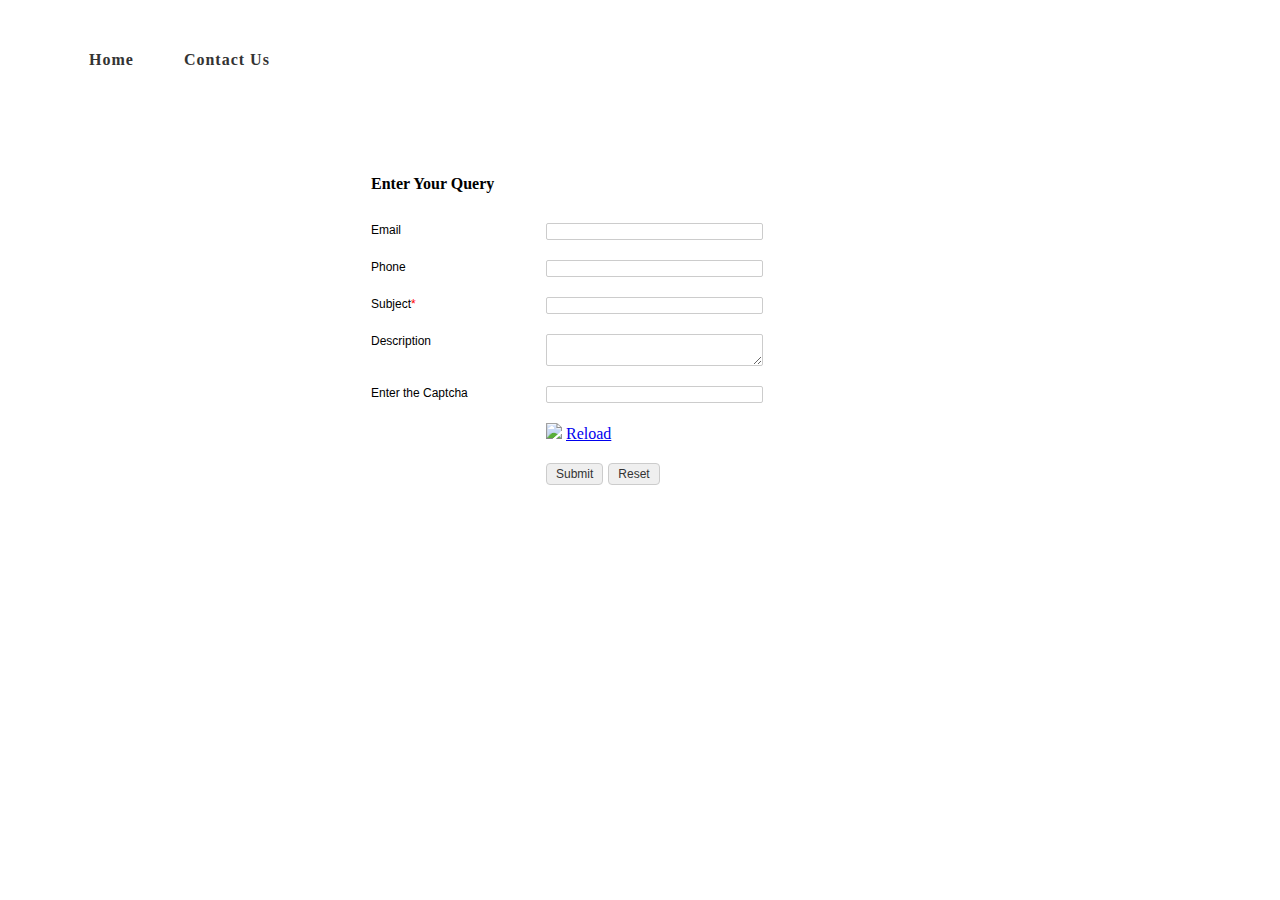
==== index.html @ c3a65d71 "Rename index2.html to index.html" ====
<!DOCTYPE html>
<html lang="en-US">
  <head>
    <meta charset="UTF-8" />
    <title></title>
    <link rel="stylesheet" href="center2.css" />
  </head>
  <body>
    <div class="navigation">
      <div class="container">
        <div class="navbar">
          <div class="logo-toggle-container">
            <a href="#">
              <img src="LOGO.jpg" alt="" />
            </a>
            <span class="toggle-box">
              <span></span>
              <span></span>
              <span></span>
            </span>
          </div>
          <ul class="menu">
            <li><a href="center.html">Home</a></li>

            <li><a href="index2.html">Contact Us</a></li>
          </ul>
        </div>
      </div>
    </div>


    <div class="mgtop">




        <div id='crmWebToEntityForm' class='zcwf_lblLeft crmWebToEntityForm' style='background-color: white;color: black;max-width: 600px;'>
            <meta name='viewport' content='width=device-width, initial-scale=1.0'>
             <META HTTP-EQUIV ='content-type' CONTENT='text/html;charset=UTF-8'>
             <form onsubmit="displayalert()" action='https://crm.zoho.com/crm/WebToCaseForm' name=WebToCases5233569000000644535 method='POST' onSubmit='javascript:document.charset="UTF-8"; return checkMandatory5233569000000644535()' accept-charset='UTF-8'>
           <input type='text' style='display:none;' name='xnQsjsdp' value='404b8df1c237fa59467e19ae805d1d3c39ba0d034ae0ddc21dcfecf2a6aec800'></input> 
           <input type='hidden' name='zc_gad' id='zc_gad' value=''></input> 
           <input type='text' style='display:none;' name='xmIwtLD' value='c589fc8f94f23cf9a7e1e88352f8efdbaea063cf19bf388d4adcf5695ad38bda'></input> 
           <input type='text'  style='display:none;' name='actionType' value='Q2FzZXM='></input>
           <!-- <input type='text' style='display:none;' name='returnURL' value='file:///C:/Users/Admin/Desktop/New%20folder/index.html' > </input>-->
               <!-- Do not remove this code. -->
          <style>
          html,body{
              margin: 0px;
          }
          #crmWebToEntityForm.zcwf_lblLeft {
              width:100%;
              padding: 25px;
              margin: 0 auto;
              box-sizing: border-box;
          }
          #crmWebToEntityForm.zcwf_lblLeft * {
              box-sizing: border-box;
          }
          #crmWebToEntityForm{text-align: left;}
          #crmWebToEntityForm * {
              direction: ltr;
          }
          .zcwf_lblLeft .zcwf_title {
              word-wrap: break-word;
              padding: 0px 6px 10px;
              font-weight: bold;
          }
          .zcwf_lblLeft .zcwf_col_fld input[type=text], .zcwf_lblLeft .zcwf_col_fld textarea {
              width: 60%;
              border: 1px solid #ccc !important;
              resize: vertical;
              border-radius: 2px;
              float: left;
          }
          .zcwf_lblLeft .zcwf_col_lab {
              width: 30%;
              word-break: break-word;
              padding: 0px 6px 0px;
              margin-right: 10px;
              margin-top: 5px;
              float: left;
              min-height: 1px;
          }
          .zcwf_lblLeft .zcwf_col_fld {
              float: left;
              width: 68%;
              padding: 0px 6px 0px;
              position: relative;
              margin-top: 5px;
          }
          .zcwf_lblLeft .zcwf_privacy{padding: 6px;}
          .zcwf_lblLeft .wfrm_fld_dpNn{display: none;}
          .dIB{display: inline-block;}
          .zcwf_lblLeft .zcwf_col_fld_slt {
              width: 60%;
              border: 1px solid #ccc;
              background: #fff;
              border-radius: 4px;
              font-size: 12px;
              float: left;
              resize: vertical;
          }
          .zcwf_lblLeft .zcwf_row:after, .zcwf_lblLeft .zcwf_col_fld:after {
              content: '';
              display: table;
              clear: both;
          }
          .zcwf_lblLeft .zcwf_col_help {
              float: left;
              margin-left: 7px;
              font-size: 12px;
              max-width: 35%;
              word-break: break-word;
          }
          .zcwf_lblLeft .zcwf_help_icon {
              cursor: pointer;
              width: 16px;
              height: 16px;
              display: inline-block;
              background: #fff;
              border: 1px solid #ccc;
              color: #ccc;
              text-align: center;
              font-size: 11px;
              line-height: 16px;
              font-weight: bold;
              border-radius: 50%;
          }
          .zcwf_lblLeft .zcwf_row {margin: 15px 0px;}
          .zcwf_lblLeft .formsubmit {
              margin-right: 5px;
              cursor: pointer;
              color: #333;
              font-size: 12px;
          }
          .zcwf_lblLeft .zcwf_privacy_txt {
              width: 90%;
              color: rgb(0, 0, 0);
              font-size: 12px;
              font-family: Arial;
              display: inline-block;
              vertical-align: top;
              color: #333;
              padding-top: 2px;
              margin-left: 6px;
          }
          .zcwf_lblLeft .zcwf_button {
              font-size: 12px;
              color: #333;
              border: 1px solid #ccc;
              padding: 3px 9px;
              border-radius: 4px;
              cursor: pointer;
              max-width: 120px;
              overflow: hidden;
              text-overflow: ellipsis;
              white-space: nowrap;
          }
          .zcwf_lblLeft .zcwf_tooltip_over{
              position: relative;
          }
          .zcwf_lblLeft .zcwf_tooltip_ctn{
              position: absolute;
              background: #dedede;
              padding: 3px 6px;
              top: 3px;
              border-radius: 4px;word-break: break-all;
              min-width: 50px;
              max-width: 150px;
              color: #333;
          }
          .zcwf_lblLeft .zcwf_ckbox{
              float: left;
          }
          .zcwf_lblLeft .zcwf_file{
              width: 55%;
              box-sizing: border-box;
              float: left;
          }
          .clearB:after{
              content:'';
              display: block;
              clear: both;
          }
          @media all and (max-width: 600px) {
              .zcwf_lblLeft .zcwf_col_lab, .zcwf_lblLeft .zcwf_col_fld {
                  width: auto;
                  float: none !important;
              }
              .zcwf_lblLeft .zcwf_col_help {width: 40%;}
          }
          </style>
          <div class='zcwf_title' style='max-width: 600px;color: black;'>Enter Your Query</div>
          <div class='zcwf_row'><div class='zcwf_col_lab' style='font-size:12px; font-family: Arial;'><label for='Email'>Email</label></div><div class='zcwf_col_fld'><input type='text' ftype='email' id='Email' name='Email' maxlength='300'></input><div class='zcwf_col_help'></div></div></div>
          <div class='zcwf_row'><div class='zcwf_col_lab' style='font-size:12px; font-family: Arial;'><label for='Phone'>Phone</label></div><div class='zcwf_col_fld'><input type='text' id='Phone' name='Phone' maxlength='300'></input><div class='zcwf_col_help'></div></div></div>
          <div class='zcwf_row'><div class='zcwf_col_lab' style='font-size:12px; font-family: Arial;'><label for='Subject'>Subject<span style='color:red;'>*</span></label></div><div class='zcwf_col_fld'><input type='text' id='Subject' name='Subject' maxlength='300'></input><div class='zcwf_col_help'></div></div></div>
          <div class='zcwf_row'><div class='zcwf_col_lab' style='font-size:12px; font-family: Arial;'><label for='Description'>Description</label></div><div class='zcwf_col_fld'><textarea id='Description' name='Description'></textarea><div class='zcwf_col_help'></div></div></div><div class='zcwf_row'><div class='zcwf_col_lab' style='font-size:12px; font-family: Arial;'>Enter the Captcha</div>
               <div class='zcwf_col_fld'><input type='text' maxlength='10' name='enterdigest' /></div>
              
          
               </div>
              <!-- Do not remove this code. -->
                  <div class='zcwf_row'><div class='zcwf_col_lab'></div><div class='zcwf_col_fld'><img id='imgid5233569000000644535' src='https://crm.zoho.com/crm/CaptchaServlet?formId=c589fc8f94f23cf9a7e1e88352f8efdbaea063cf19bf388d4adcf5695ad38bda&grpid=404b8df1c237fa59467e19ae805d1d3c39ba0d034ae0ddc21dcfecf2a6aec800'>
                  <a href='javascript:;' onclick='reloadImg5233569000000644535();'>Reload</a></div><div class=''></div>
              </div><div class='zcwf_row'><div class='zcwf_col_lab'></div><div class='zcwf_col_fld'><input type='submit' id='formsubmit' class='formsubmit zcwf_button' value='Submit' title='Submit'><input type='reset' class='zcwf_button' name='reset' value='Reset' title='Reset'></div></div>
              <script>
          
               /* Do not remove this code. */
              function reloadImg5233569000000644535() {
                  var captcha = document.getElementById('imgid5233569000000644535');
                  if(captcha.src.indexOf('&d') !== -1 ) {
                      captcha.src = captcha.src.substring(0, captcha.src.indexOf('&d'))+'&d'+new Date().getTime();
                  }else{
                      captcha.src = captcha.src+'&d'+new Date().getTime();
                  }
              }
              function validateEmail5233569000000644535()
              {
                  var form = document.forms['WebToCases5233569000000644535'];
                  var emailFld = form.querySelectorAll('[ftype=email]');
                  var i;
                  for (i = 0; i < emailFld.length; i++)
                  {
                      var emailVal = emailFld[i].value;
                      if((emailVal.replace(/^\s+|\s+$/g, '')).length!=0 )
                      {
                          var atpos=emailVal.indexOf('@');
                          var dotpos=emailVal.lastIndexOf('.');
                          if (atpos<1 || dotpos<atpos+2 || dotpos+2>=emailVal.length)
                          {
                              alert('Please enter a valid email address. ');
                              emailFld[i].focus();
                              return false;
                          }
                      }
                  }
                  return true;
              }
          
                 function checkMandatory5233569000000644535() {
                  var mndFileds = new Array('Subject');
                  var fldLangVal = new Array('Subject');
                  for(i=0;i<mndFileds.length;i++) {
                    var fieldObj=document.forms['WebToCases5233569000000644535'][mndFileds[i]];
                    if(fieldObj) {
                      if (((fieldObj.value).replace(/^\s+|\s+$/g, '')).length==0) {
                       if(fieldObj.type =='file')
                          { 
                           alert('Please select a file to upload.'); 
                           fieldObj.focus(); 
                           return false;
                          } 
                      alert(fldLangVal[i] +' cannot be empty.'); 
                                fieldObj.focus();
                                return false;
                      }  else if(fieldObj.nodeName=='SELECT') {
                               if(fieldObj.options[fieldObj.selectedIndex].value=='-None-') {
                          alert(fldLangVal[i] +' cannot be none.'); 
                          fieldObj.focus();
                          return false;
                         }
                      } else if(fieldObj.type =='checkbox'){
                          if(fieldObj.checked == false){
                          alert('Please accept  '+fldLangVal[i]);
                          fieldObj.focus();
                          return false;
                         } 
                       } 
                       try {
                           if(fieldObj.name == 'Last Name') {
                          name = fieldObj.value;
                             }
                      } catch (e) {}
                      }
                  }
                  if(!validateEmail5233569000000644535()){return false;}
                  document.querySelector('.crmWebToEntityForm .formsubmit').setAttribute('disabled', true);
              }
          
          function tooltipShow5233569000000644535(el){
              var tooltip = el.nextElementSibling;
              var tooltipDisplay = tooltip.style.display;
              if(tooltipDisplay == 'none'){
                  var allTooltip = document.getElementsByClassName('zcwf_tooltip_over');
                  for(i=0; i<allTooltip.length; i++){
                      allTooltip[i].style.display='none';
                  }
                  tooltip.style.display = 'block';
              }else{
                  tooltip.style.display='none';
              }
          }
        
        
          function displayalert(){
              alert("Submitted Successfully")
          }
        
        
          </script>
              <!-- Do not remove this --- Analytics Tracking code starts --><script id='wf_anal' src='https://crm.zohopublic.com/crm/WebFormAnalyticsServeServlet?rid=[base64]&tw=61690b96c1d0471b638f31426f38e68aa67fb7ed6da86f32dc10ad817fe55a0a'></script><!-- Do not remove this --- Analytics Tracking code ends. --></form>
            <!-- Do not remove this code. -->
               <iframe name='captchaFrame' style='display:none;'></iframe>
          </div>
            </div>
        

    </div>
  </body>
</html>
---- center2.css ----
* {
  margin: 0;
  padding: 0;
}
body {
  background-image: url(../img/bg.jpg);
  background-size: cover;
  background-repeat: no-repeat;
  background-position: center;
  width: 100%;
  height: 100vh;
  font-family: "Roboto";
  font-weight: 400;
}
.navigation {
  background-color: #fff;
}
.navigation > .container {
  max-width: 90%;
  margin: auto;
}
.navigation .navbar {
  position: relative;
}
.navigation .navbar .logo-toggle-container {
  position: absolute;
  left: 50%;
  top: 5px;
  transform: translateX(-50%);
}
.navigation .navbar .logo-toggle-container a {
  display: block;
}
.navigation .navbar .logo-toggle-container a img {
  width: 120px;
}
.navigation .menu {
  text-align: right;
}
@media screen and (min-width: 1024px) {
  .navigation .menu {
    display: block !important;
    height: auto !important;
  }
}
.navigation .menu li {
  display: inline-block;
  padding: 43px 10px;
}
.navigation .menu li a {
  display: block;
  padding: 8px 15px;
  text-decoration: none;
  font-weight: 600;
  letter-spacing: 1px;
  color: #333;
  font-size: 16px;
}
.navigation .menu li:nth-child(1),
.navigation .menu li:nth-child(2),
.navigation .menu li:nth-child(3) {
  float: left;
}
.navigation .menu li:hover a {
  background-color: blue;
  color: #fff;
}
@media screen and (max-width: 767px) {
  .navigation .navbar .logo-toggle-container {
    position: static;
    transform: translateX(0%);
  }
  .navigation .navbar .logo-toggle-container a {
    width: 80%;
  }
  .navigation .navbar .logo-toggle-container .toggle-box {
    position: absolute;
    right: 10px;
    top: 30px;
    display: block;
    width: 30px;
    background: #000;
    padding: 15px 9px;
    cursor: pointer;
    border-radius: 5px;
  }
  .navigation .navbar .logo-toggle-container .toggle-box span {
    display: block;
    max-width: 90%;
    margin: auto;
    height: 2px;
    background-color: #fff;
    margin-bottom: 4px;
  }
  .navigation .navbar .logo-toggle-container .toggle-box span:last-child {
    margin-bottom: 0;
  }
  .navigation .menu {
    text-align: center;
    display: none;
  }
  .navigation .menu li {
    display: block;
    float: none !important;
    padding: 0 10px;
    border-bottom: 1px solid #ccc;
  }
}

.mgtop {
  padding-top: 150px;
}
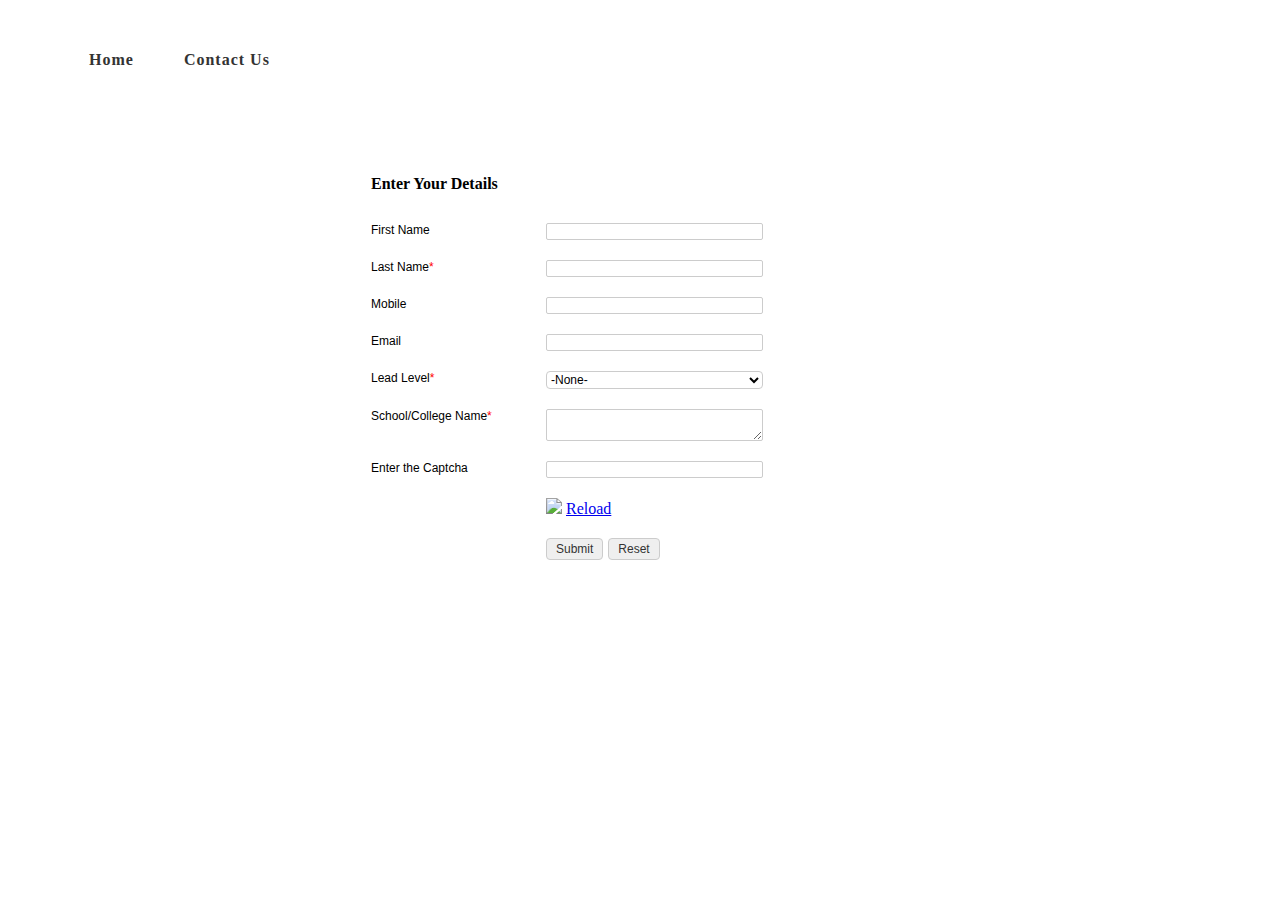
==== commit 4f8bbdb6: "Update and rename center.html to index.html" ====
--- a/index.html
+++ b/index.html
@@ -3,7 +3,7 @@
   <head>
     <meta charset="UTF-8" />
     <title></title>
-    <link rel="stylesheet" href="center2.css" />
+    <link rel="stylesheet" href="center1.css" />
   </head>
   <body>
     <div class="navigation">
@@ -20,7 +20,7 @@
             </span>
           </div>
           <ul class="menu">
-            <li><a href="center.html">Home</a></li>
+            <li><a href="index.html">Home</a></li>
 
             <li><a href="index2.html">Contact Us</a></li>
           </ul>
@@ -28,284 +28,279 @@
       </div>
     </div>
 
-
-    <div class="mgtop">
-
-
-
-
-        <div id='crmWebToEntityForm' class='zcwf_lblLeft crmWebToEntityForm' style='background-color: white;color: black;max-width: 600px;'>
-            <meta name='viewport' content='width=device-width, initial-scale=1.0'>
-             <META HTTP-EQUIV ='content-type' CONTENT='text/html;charset=UTF-8'>
-             <form onsubmit="displayalert()" action='https://crm.zoho.com/crm/WebToCaseForm' name=WebToCases5233569000000644535 method='POST' onSubmit='javascript:document.charset="UTF-8"; return checkMandatory5233569000000644535()' accept-charset='UTF-8'>
-           <input type='text' style='display:none;' name='xnQsjsdp' value='404b8df1c237fa59467e19ae805d1d3c39ba0d034ae0ddc21dcfecf2a6aec800'></input> 
-           <input type='hidden' name='zc_gad' id='zc_gad' value=''></input> 
-           <input type='text' style='display:none;' name='xmIwtLD' value='c589fc8f94f23cf9a7e1e88352f8efdbaea063cf19bf388d4adcf5695ad38bda'></input> 
-           <input type='text'  style='display:none;' name='actionType' value='Q2FzZXM='></input>
-           <!-- <input type='text' style='display:none;' name='returnURL' value='file:///C:/Users/Admin/Desktop/New%20folder/index.html' > </input>-->
-               <!-- Do not remove this code. -->
-          <style>
-          html,body{
-              margin: 0px;
-          }
-          #crmWebToEntityForm.zcwf_lblLeft {
-              width:100%;
-              padding: 25px;
-              margin: 0 auto;
-              box-sizing: border-box;
-          }
-          #crmWebToEntityForm.zcwf_lblLeft * {
-              box-sizing: border-box;
-          }
-          #crmWebToEntityForm{text-align: left;}
-          #crmWebToEntityForm * {
-              direction: ltr;
-          }
-          .zcwf_lblLeft .zcwf_title {
-              word-wrap: break-word;
-              padding: 0px 6px 10px;
-              font-weight: bold;
-          }
-          .zcwf_lblLeft .zcwf_col_fld input[type=text], .zcwf_lblLeft .zcwf_col_fld textarea {
-              width: 60%;
-              border: 1px solid #ccc !important;
-              resize: vertical;
-              border-radius: 2px;
-              float: left;
-          }
-          .zcwf_lblLeft .zcwf_col_lab {
-              width: 30%;
-              word-break: break-word;
-              padding: 0px 6px 0px;
-              margin-right: 10px;
-              margin-top: 5px;
-              float: left;
-              min-height: 1px;
-          }
-          .zcwf_lblLeft .zcwf_col_fld {
-              float: left;
-              width: 68%;
-              padding: 0px 6px 0px;
-              position: relative;
-              margin-top: 5px;
-          }
-          .zcwf_lblLeft .zcwf_privacy{padding: 6px;}
-          .zcwf_lblLeft .wfrm_fld_dpNn{display: none;}
-          .dIB{display: inline-block;}
-          .zcwf_lblLeft .zcwf_col_fld_slt {
-              width: 60%;
-              border: 1px solid #ccc;
-              background: #fff;
-              border-radius: 4px;
-              font-size: 12px;
-              float: left;
-              resize: vertical;
-          }
-          .zcwf_lblLeft .zcwf_row:after, .zcwf_lblLeft .zcwf_col_fld:after {
-              content: '';
-              display: table;
-              clear: both;
-          }
-          .zcwf_lblLeft .zcwf_col_help {
-              float: left;
-              margin-left: 7px;
-              font-size: 12px;
-              max-width: 35%;
-              word-break: break-word;
-          }
-          .zcwf_lblLeft .zcwf_help_icon {
-              cursor: pointer;
-              width: 16px;
-              height: 16px;
-              display: inline-block;
-              background: #fff;
-              border: 1px solid #ccc;
-              color: #ccc;
-              text-align: center;
-              font-size: 11px;
-              line-height: 16px;
-              font-weight: bold;
-              border-radius: 50%;
-          }
-          .zcwf_lblLeft .zcwf_row {margin: 15px 0px;}
-          .zcwf_lblLeft .formsubmit {
-              margin-right: 5px;
-              cursor: pointer;
-              color: #333;
-              font-size: 12px;
-          }
-          .zcwf_lblLeft .zcwf_privacy_txt {
-              width: 90%;
-              color: rgb(0, 0, 0);
-              font-size: 12px;
-              font-family: Arial;
-              display: inline-block;
-              vertical-align: top;
-              color: #333;
-              padding-top: 2px;
-              margin-left: 6px;
-          }
-          .zcwf_lblLeft .zcwf_button {
-              font-size: 12px;
-              color: #333;
-              border: 1px solid #ccc;
-              padding: 3px 9px;
-              border-radius: 4px;
-              cursor: pointer;
-              max-width: 120px;
-              overflow: hidden;
-              text-overflow: ellipsis;
-              white-space: nowrap;
-          }
-          .zcwf_lblLeft .zcwf_tooltip_over{
-              position: relative;
-          }
-          .zcwf_lblLeft .zcwf_tooltip_ctn{
-              position: absolute;
-              background: #dedede;
-              padding: 3px 6px;
-              top: 3px;
-              border-radius: 4px;word-break: break-all;
-              min-width: 50px;
-              max-width: 150px;
-              color: #333;
-          }
-          .zcwf_lblLeft .zcwf_ckbox{
-              float: left;
-          }
-          .zcwf_lblLeft .zcwf_file{
-              width: 55%;
-              box-sizing: border-box;
-              float: left;
-          }
-          .clearB:after{
-              content:'';
-              display: block;
-              clear: both;
-          }
-          @media all and (max-width: 600px) {
-              .zcwf_lblLeft .zcwf_col_lab, .zcwf_lblLeft .zcwf_col_fld {
-                  width: auto;
-                  float: none !important;
+<div class="mgtop">
+    <div id='crmWebToEntityForm' class='zcwf_lblLeft crmWebToEntityForm' style='background-color: white;color: black;max-width: 600px;'>
+        <meta name='viewport' content='width=device-width, initial-scale=1.0'>
+         <META HTTP-EQUIV ='content-type' CONTENT='text/html;charset=UTF-8'>
+         <form action='https://crm.zoho.com/crm/WebToLeadForm' name=WebToLeads5233569000000644507 method='POST' onSubmit='javascript:document.charset="UTF-8"; return checkMandatory5233569000000644507()' accept-charset='UTF-8'>
+       <input type='text' style='display:none;' name='xnQsjsdp' value='404b8df1c237fa59467e19ae805d1d3c39ba0d034ae0ddc21dcfecf2a6aec800'></input> 
+       <input type='hidden' name='zc_gad' id='zc_gad' value=''></input> 
+       <input type='text' style='display:none;' name='xmIwtLD' value='c589fc8f94f23cf9a7e1e88352f8efdbeabc6654bff5941326956f9e89ba42c4'></input> 
+       <input type='text'  style='display:none;' name='actionType' value='TGVhZHM='></input>
+       <input type='text' style='display:none;' name='returnURL' value='https&#x3a;&#x2f;&#x2f;educa453192430.wordpress.com' > </input>
+           <!-- Do not remove this code. -->
+      <style>
+      html,body{
+          margin: 0px;
+      }
+      #crmWebToEntityForm.zcwf_lblLeft {
+          width:100%;
+          padding: 25px;
+          margin: 0 auto;
+          box-sizing: border-box;
+      }
+      #crmWebToEntityForm.zcwf_lblLeft * {
+          box-sizing: border-box;
+      }
+      #crmWebToEntityForm{text-align: left;}
+      #crmWebToEntityForm * {
+          direction: ltr;
+      }
+      .zcwf_lblLeft .zcwf_title {
+          word-wrap: break-word;
+          padding: 0px 6px 10px;
+          font-weight: bold;
+      }
+      .zcwf_lblLeft .zcwf_col_fld input[type=text], .zcwf_lblLeft .zcwf_col_fld textarea {
+          width: 60%;
+          border: 1px solid #ccc !important;
+          resize: vertical;
+          border-radius: 2px;
+          float: left;
+      }
+      .zcwf_lblLeft .zcwf_col_lab {
+          width: 30%;
+          word-break: break-word;
+          padding: 0px 6px 0px;
+          margin-right: 10px;
+          margin-top: 5px;
+          float: left;
+          min-height: 1px;
+      }
+      .zcwf_lblLeft .zcwf_col_fld {
+          float: left;
+          width: 68%;
+          padding: 0px 6px 0px;
+          position: relative;
+          margin-top: 5px;
+      }
+      .zcwf_lblLeft .zcwf_privacy{padding: 6px;}
+      .zcwf_lblLeft .wfrm_fld_dpNn{display: none;}
+      .dIB{display: inline-block;}
+      .zcwf_lblLeft .zcwf_col_fld_slt {
+          width: 60%;
+          border: 1px solid #ccc;
+          background: #fff;
+          border-radius: 4px;
+          font-size: 12px;
+          float: left;
+          resize: vertical;
+      }
+      .zcwf_lblLeft .zcwf_row:after, .zcwf_lblLeft .zcwf_col_fld:after {
+          content: '';
+          display: table;
+          clear: both;
+      }
+      .zcwf_lblLeft .zcwf_col_help {
+          float: left;
+          margin-left: 7px;
+          font-size: 12px;
+          max-width: 35%;
+          word-break: break-word;
+      }
+      .zcwf_lblLeft .zcwf_help_icon {
+          cursor: pointer;
+          width: 16px;
+          height: 16px;
+          display: inline-block;
+          background: #fff;
+          border: 1px solid #ccc;
+          color: #ccc;
+          text-align: center;
+          font-size: 11px;
+          line-height: 16px;
+          font-weight: bold;
+          border-radius: 50%;
+      }
+      .zcwf_lblLeft .zcwf_row {margin: 15px 0px;}
+      .zcwf_lblLeft .formsubmit {
+          margin-right: 5px;
+          cursor: pointer;
+          color: #333;
+          font-size: 12px;
+      }
+      .zcwf_lblLeft .zcwf_privacy_txt {
+          width: 90%;
+          color: rgb(0, 0, 0);
+          font-size: 12px;
+          font-family: Arial;
+          display: inline-block;
+          vertical-align: top;
+          color: #333;
+          padding-top: 2px;
+          margin-left: 6px;
+      }
+      .zcwf_lblLeft .zcwf_button {
+          font-size: 12px;
+          color: #333;
+          border: 1px solid #ccc;
+          padding: 3px 9px;
+          border-radius: 4px;
+          cursor: pointer;
+          max-width: 120px;
+          overflow: hidden;
+          text-overflow: ellipsis;
+          white-space: nowrap;
+      }
+      .zcwf_lblLeft .zcwf_tooltip_over{
+          position: relative;
+      }
+      .zcwf_lblLeft .zcwf_tooltip_ctn{
+          position: absolute;
+          background: #dedede;
+          padding: 3px 6px;
+          top: 3px;
+          border-radius: 4px;word-break: break-all;
+          min-width: 50px;
+          max-width: 150px;
+          color: #333;
+      }
+      .zcwf_lblLeft .zcwf_ckbox{
+          float: left;
+      }
+      .zcwf_lblLeft .zcwf_file{
+          width: 55%;
+          box-sizing: border-box;
+          float: left;
+      }
+      .clearB:after{
+          content:'';
+          display: block;
+          clear: both;
+      }
+      @media all and (max-width: 600px) {
+          .zcwf_lblLeft .zcwf_col_lab, .zcwf_lblLeft .zcwf_col_fld {
+              width: auto;
+              float: none !important;
+          }
+          .zcwf_lblLeft .zcwf_col_help {width: 40%;}
+      }
+      </style>
+      <div class='zcwf_title' style='max-width: 600px;color: black;'>Enter Your Details</div>
+      <div class='zcwf_row'><div class='zcwf_col_lab' style='font-size:12px; font-family: Arial;'><label for='First_Name'>First Name</label></div><div class='zcwf_col_fld'><input type='text' id='First_Name' name='First Name' maxlength='40'></input><div class='zcwf_col_help'></div></div></div>
+      <div class='zcwf_row'><div class='zcwf_col_lab' style='font-size:12px; font-family: Arial;'><label for='Last_Name'>Last Name<span style='color:red;'>*</span></label></div><div class='zcwf_col_fld'><input type='text' id='Last_Name' name='Last Name' maxlength='80'></input><div class='zcwf_col_help'></div></div></div>
+      <div class='zcwf_row'><div class='zcwf_col_lab' style='font-size:12px; font-family: Arial;'><label for='Mobile'>Mobile</label></div><div class='zcwf_col_fld'><input type='text' id='Mobile' name='Mobile' maxlength='30'></input><div class='zcwf_col_help'></div></div></div>
+      <div class='zcwf_row'><div class='zcwf_col_lab' style='font-size:12px; font-family: Arial;'><label for='Email'>Email</label></div><div class='zcwf_col_fld'><input type='text' ftype='email' id='Email' name='Email' maxlength='100'></input><div class='zcwf_col_help'></div></div></div>
+      <div class='zcwf_row'><div class='zcwf_col_lab' style='font-size:12px; font-family: Arial;'><label for='LEADCF15'>Lead Level<span style='color:red;'>*</span></label></div><div class='zcwf_col_fld'><select class='zcwf_col_fld_slt' id='LEADCF15' name='LEADCF15'  >
+                  <option value='-None-'>-None-</option>
+                  <option value='Option&#x20;2'>College</option>
+                  <option value='Other'>Other</option>
+                  <option value='Option&#x20;1'>School</option>
+              </select><div class='zcwf_col_help'></div></div></div>
+      <div class='zcwf_row'><div class='zcwf_col_lab' style='font-size:12px; font-family: Arial;'><label for='LEADCF9'>School/College Name<span style='color:red;'>*</span></label></div><div class='zcwf_col_fld'><textarea id='LEADCF9' name='LEADCF9'></textarea><div class='zcwf_col_help'></div></div></div><div class='zcwf_row'><div class='zcwf_col_lab' style='font-size:12px; font-family: Arial;'>Enter the Captcha</div>
+           <div class='zcwf_col_fld'><input type='text' maxlength='10' name='enterdigest' /></div>
+          
+      
+           </div>
+          <!-- Do not remove this code. -->
+              <div class='zcwf_row'><div class='zcwf_col_lab'></div><div class='zcwf_col_fld'><img id='imgid5233569000000644507' src='https://crm.zoho.com/crm/CaptchaServlet?formId=c589fc8f94f23cf9a7e1e88352f8efdbeabc6654bff5941326956f9e89ba42c4&grpid=404b8df1c237fa59467e19ae805d1d3c39ba0d034ae0ddc21dcfecf2a6aec800'>
+              <a href='javascript:;' onclick='reloadImg5233569000000644507();'>Reload</a></div><div class=''></div>
+          </div><div class='zcwf_row'><div class='zcwf_col_lab'></div><div class='zcwf_col_fld'><input type='submit' id='formsubmit' class='formsubmit zcwf_button' value='Submit' title='Submit'><input type='reset' class='zcwf_button' name='reset' value='Reset' title='Reset'></div></div>
+          <script>
+      
+           /* Do not remove this code. */
+          function reloadImg5233569000000644507() {
+              var captcha = document.getElementById('imgid5233569000000644507');
+              if(captcha.src.indexOf('&d') !== -1 ) {
+                  captcha.src = captcha.src.substring(0, captcha.src.indexOf('&d'))+'&d'+new Date().getTime();
+              }else{
+                  captcha.src = captcha.src+'&d'+new Date().getTime();
               }
-              .zcwf_lblLeft .zcwf_col_help {width: 40%;}
-          }
-          </style>
-          <div class='zcwf_title' style='max-width: 600px;color: black;'>Enter Your Query</div>
-          <div class='zcwf_row'><div class='zcwf_col_lab' style='font-size:12px; font-family: Arial;'><label for='Email'>Email</label></div><div class='zcwf_col_fld'><input type='text' ftype='email' id='Email' name='Email' maxlength='300'></input><div class='zcwf_col_help'></div></div></div>
-          <div class='zcwf_row'><div class='zcwf_col_lab' style='font-size:12px; font-family: Arial;'><label for='Phone'>Phone</label></div><div class='zcwf_col_fld'><input type='text' id='Phone' name='Phone' maxlength='300'></input><div class='zcwf_col_help'></div></div></div>
-          <div class='zcwf_row'><div class='zcwf_col_lab' style='font-size:12px; font-family: Arial;'><label for='Subject'>Subject<span style='color:red;'>*</span></label></div><div class='zcwf_col_fld'><input type='text' id='Subject' name='Subject' maxlength='300'></input><div class='zcwf_col_help'></div></div></div>
-          <div class='zcwf_row'><div class='zcwf_col_lab' style='font-size:12px; font-family: Arial;'><label for='Description'>Description</label></div><div class='zcwf_col_fld'><textarea id='Description' name='Description'></textarea><div class='zcwf_col_help'></div></div></div><div class='zcwf_row'><div class='zcwf_col_lab' style='font-size:12px; font-family: Arial;'>Enter the Captcha</div>
-               <div class='zcwf_col_fld'><input type='text' maxlength='10' name='enterdigest' /></div>
-              
-          
-               </div>
-              <!-- Do not remove this code. -->
-                  <div class='zcwf_row'><div class='zcwf_col_lab'></div><div class='zcwf_col_fld'><img id='imgid5233569000000644535' src='https://crm.zoho.com/crm/CaptchaServlet?formId=c589fc8f94f23cf9a7e1e88352f8efdbaea063cf19bf388d4adcf5695ad38bda&grpid=404b8df1c237fa59467e19ae805d1d3c39ba0d034ae0ddc21dcfecf2a6aec800'>
-                  <a href='javascript:;' onclick='reloadImg5233569000000644535();'>Reload</a></div><div class=''></div>
-              </div><div class='zcwf_row'><div class='zcwf_col_lab'></div><div class='zcwf_col_fld'><input type='submit' id='formsubmit' class='formsubmit zcwf_button' value='Submit' title='Submit'><input type='reset' class='zcwf_button' name='reset' value='Reset' title='Reset'></div></div>
-              <script>
-          
-               /* Do not remove this code. */
-              function reloadImg5233569000000644535() {
-                  var captcha = document.getElementById('imgid5233569000000644535');
-                  if(captcha.src.indexOf('&d') !== -1 ) {
-                      captcha.src = captcha.src.substring(0, captcha.src.indexOf('&d'))+'&d'+new Date().getTime();
-                  }else{
-                      captcha.src = captcha.src+'&d'+new Date().getTime();
+          }
+          function validateEmail5233569000000644507()
+          {
+              var form = document.forms['WebToLeads5233569000000644507'];
+              var emailFld = form.querySelectorAll('[ftype=email]');
+              var i;
+              for (i = 0; i < emailFld.length; i++)
+              {
+                  var emailVal = emailFld[i].value;
+                  if((emailVal.replace(/^\s+|\s+$/g, '')).length!=0 )
+                  {
+                      var atpos=emailVal.indexOf('@');
+                      var dotpos=emailVal.lastIndexOf('.');
+                      if (atpos<1 || dotpos<atpos+2 || dotpos+2>=emailVal.length)
+                      {
+                          alert('Please enter a valid email address. ');
+                          emailFld[i].focus();
+                          return false;
+                      }
                   }
               }
-              function validateEmail5233569000000644535()
-              {
-                  var form = document.forms['WebToCases5233569000000644535'];
-                  var emailFld = form.querySelectorAll('[ftype=email]');
-                  var i;
-                  for (i = 0; i < emailFld.length; i++)
-                  {
-                      var emailVal = emailFld[i].value;
-                      if((emailVal.replace(/^\s+|\s+$/g, '')).length!=0 )
-                      {
-                          var atpos=emailVal.indexOf('@');
-                          var dotpos=emailVal.lastIndexOf('.');
-                          if (atpos<1 || dotpos<atpos+2 || dotpos+2>=emailVal.length)
-                          {
-                              alert('Please enter a valid email address. ');
-                              emailFld[i].focus();
-                              return false;
-                          }
-                      }
+              return true;
+          }
+      
+             function checkMandatory5233569000000644507() {
+              var mndFileds = new Array('Last Name','LEADCF9','LEADCF15');
+              var fldLangVal = new Array('Last\x20Name','School\x2FCollege\x20Name','Lead\x20Level');
+              for(i=0;i<mndFileds.length;i++) {
+                var fieldObj=document.forms['WebToLeads5233569000000644507'][mndFileds[i]];
+                if(fieldObj) {
+                  if (((fieldObj.value).replace(/^\s+|\s+$/g, '')).length==0) {
+                   if(fieldObj.type =='file')
+                      { 
+                       alert('Please select a file to upload.'); 
+                       fieldObj.focus(); 
+                       return false;
+                      } 
+                  alert(fldLangVal[i] +' cannot be empty.'); 
+                            fieldObj.focus();
+                            return false;
+                  }  else if(fieldObj.nodeName=='SELECT') {
+                           if(fieldObj.options[fieldObj.selectedIndex].value=='-None-') {
+                      alert(fldLangVal[i] +' cannot be none.'); 
+                      fieldObj.focus();
+                      return false;
+                     }
+                  } else if(fieldObj.type =='checkbox'){
+                      if(fieldObj.checked == false){
+                      alert('Please accept  '+fldLangVal[i]);
+                      fieldObj.focus();
+                      return false;
+                     } 
+                   } 
+                   try {
+                       if(fieldObj.name == 'Last Name') {
+                      name = fieldObj.value;
+                         }
+                  } catch (e) {}
                   }
-                  return true;
               }
-          
-                 function checkMandatory5233569000000644535() {
-                  var mndFileds = new Array('Subject');
-                  var fldLangVal = new Array('Subject');
-                  for(i=0;i<mndFileds.length;i++) {
-                    var fieldObj=document.forms['WebToCases5233569000000644535'][mndFileds[i]];
-                    if(fieldObj) {
-                      if (((fieldObj.value).replace(/^\s+|\s+$/g, '')).length==0) {
-                       if(fieldObj.type =='file')
-                          { 
-                           alert('Please select a file to upload.'); 
-                           fieldObj.focus(); 
-                           return false;
-                          } 
-                      alert(fldLangVal[i] +' cannot be empty.'); 
-                                fieldObj.focus();
-                                return false;
-                      }  else if(fieldObj.nodeName=='SELECT') {
-                               if(fieldObj.options[fieldObj.selectedIndex].value=='-None-') {
-                          alert(fldLangVal[i] +' cannot be none.'); 
-                          fieldObj.focus();
-                          return false;
-                         }
-                      } else if(fieldObj.type =='checkbox'){
-                          if(fieldObj.checked == false){
-                          alert('Please accept  '+fldLangVal[i]);
-                          fieldObj.focus();
-                          return false;
-                         } 
-                       } 
-                       try {
-                           if(fieldObj.name == 'Last Name') {
-                          name = fieldObj.value;
-                             }
-                      } catch (e) {}
-                      }
-                  }
-                  if(!validateEmail5233569000000644535()){return false;}
-                  document.querySelector('.crmWebToEntityForm .formsubmit').setAttribute('disabled', true);
+              if(!validateEmail5233569000000644507()){return false;}
+              document.querySelector('.crmWebToEntityForm .formsubmit').setAttribute('disabled', true);
+          }
+      
+      function tooltipShow5233569000000644507(el){
+          var tooltip = el.nextElementSibling;
+          var tooltipDisplay = tooltip.style.display;
+          if(tooltipDisplay == 'none'){
+              var allTooltip = document.getElementsByClassName('zcwf_tooltip_over');
+              for(i=0; i<allTooltip.length; i++){
+                  allTooltip[i].style.display='none';
               }
-          
-          function tooltipShow5233569000000644535(el){
-              var tooltip = el.nextElementSibling;
-              var tooltipDisplay = tooltip.style.display;
-              if(tooltipDisplay == 'none'){
-                  var allTooltip = document.getElementsByClassName('zcwf_tooltip_over');
-                  for(i=0; i<allTooltip.length; i++){
-                      allTooltip[i].style.display='none';
-                  }
-                  tooltip.style.display = 'block';
-              }else{
-                  tooltip.style.display='none';
-              }
-          }
-        
-        
-          function displayalert(){
-              alert("Submitted Successfully")
-          }
-        
-        
-          </script>
-              <!-- Do not remove this --- Analytics Tracking code starts --><script id='wf_anal' src='https://crm.zohopublic.com/crm/WebFormAnalyticsServeServlet?rid=[base64]&tw=61690b96c1d0471b638f31426f38e68aa67fb7ed6da86f32dc10ad817fe55a0a'></script><!-- Do not remove this --- Analytics Tracking code ends. --></form>
-            <!-- Do not remove this code. -->
-               <iframe name='captchaFrame' style='display:none;'></iframe>
-          </div>
-            </div>
-        
-
+              tooltip.style.display = 'block';
+          }else{
+              tooltip.style.display='none';
+          }
+      }
+      </script>
+          <!-- Do not remove this --- Analytics Tracking code starts --><script id='wf_anal' src='https://crm.zohopublic.com/crm/WebFormAnalyticsServeServlet?rid=[base64]&tw=61690b96c1d0471b638f31426f38e68aa67fb7ed6da86f32dc10ad817fe55a0a'></script><!-- Do not remove this --- Analytics Tracking code ends. --></form>
+        <!-- Do not remove this code. -->
+           <iframe name='captchaFrame' style='display:none;'></iframe>
+      </div>
     </div>
+
+
+
   </body>
 </html>
--- a/center1.css
+++ b/center1.css
@@ -0,0 +1,112 @@
+* {
+  margin: 0;
+  padding: 0;
+}
+body {
+  background-image: url(../img/bg.jpg);
+  background-size: cover;
+  background-repeat: no-repeat;
+  background-position: center;
+  width: 100%;
+  height: 100vh;
+  font-family: "Roboto";
+  font-weight: 400;
+}
+.navigation {
+  background-color: #fff;
+}
+.navigation > .container {
+  max-width: 90%;
+  margin: auto;
+}
+.navigation .navbar {
+  position: relative;
+}
+.navigation .navbar .logo-toggle-container {
+  position: absolute;
+  left: 50%;
+  top: 5px;
+  transform: translateX(-50%);
+}
+.navigation .navbar .logo-toggle-container a {
+  display: block;
+}
+.navigation .navbar .logo-toggle-container a img {
+  width: 120px;
+}
+.navigation .menu {
+  text-align: right;
+}
+@media screen and (min-width: 1024px) {
+  .navigation .menu {
+    display: block !important;
+    height: auto !important;
+  }
+}
+.navigation .menu li {
+  display: inline-block;
+  padding: 43px 10px;
+}
+.navigation .menu li a {
+  display: block;
+  padding: 8px 15px;
+  text-decoration: none;
+  font-weight: 600;
+  letter-spacing: 1px;
+  color: #333;
+  font-size: 16px;
+}
+.navigation .menu li:nth-child(1),
+.navigation .menu li:nth-child(2),
+.navigation .menu li:nth-child(3) {
+  float: left;
+}
+.navigation .menu li:hover a {
+  background-color: blue;
+  color: #fff;
+}
+@media screen and (max-width: 767px) {
+  .navigation .navbar .logo-toggle-container {
+    position: static;
+    transform: translateX(0%);
+  }
+  .navigation .navbar .logo-toggle-container a {
+    width: 80%;
+  }
+  .navigation .navbar .logo-toggle-container .toggle-box {
+    position: absolute;
+    right: 10px;
+    top: 30px;
+    display: block;
+    width: 30px;
+    background: #000;
+    padding: 15px 9px;
+    cursor: pointer;
+    border-radius: 5px;
+  }
+  .navigation .navbar .logo-toggle-container .toggle-box span {
+    display: block;
+    max-width: 90%;
+    margin: auto;
+    height: 2px;
+    background-color: #fff;
+    margin-bottom: 4px;
+  }
+  .navigation .navbar .logo-toggle-container .toggle-box span:last-child {
+    margin-bottom: 0;
+  }
+  .navigation .menu {
+    text-align: center;
+    display: none;
+  }
+  .navigation .menu li {
+    display: block;
+    float: none !important;
+    padding: 0 10px;
+    border-bottom: 1px solid #ccc;
+  }
+}
+
+.mgtop {
+  padding-top: 150px;
+}
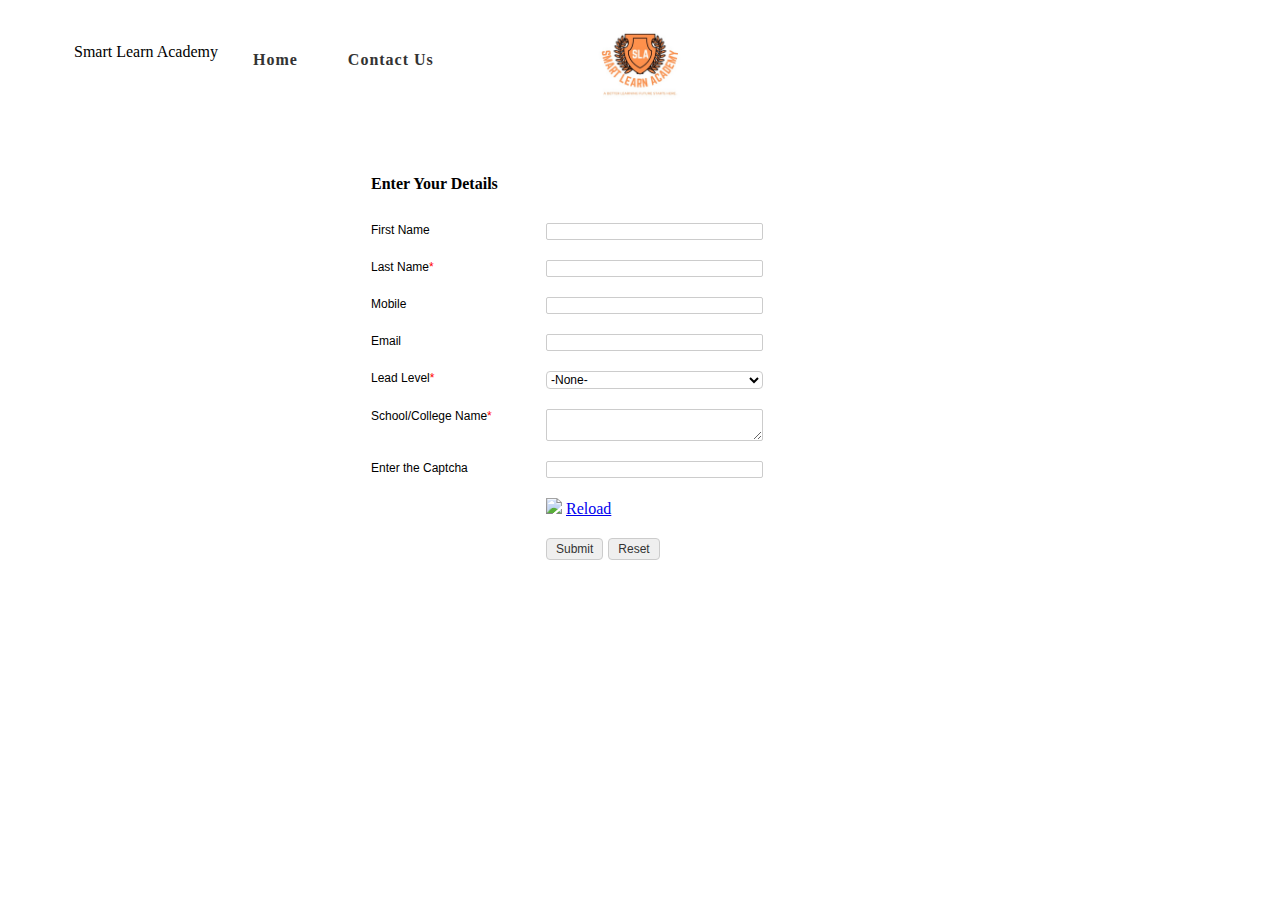
==== commit fa43f2e3: "Update index.html" ====
--- a/index.html
+++ b/index.html
@@ -20,6 +20,7 @@
             </span>
           </div>
           <ul class="menu">
+            <li>Smart Learn Academy</li>
             <li><a href="index.html">Home</a></li>
 
             <li><a href="index2.html">Contact Us</a></li>
@@ -29,278 +30,282 @@
     </div>
 
 <div class="mgtop">
+    <!-- Note :
+   - You can modify the font style and form style to suit your website. 
+   - Code lines with comments Do not remove this code are required for the form to work properly, make sure that you do not remove these lines of code. 
+   - The Mandatory check script can modified as to suit your business needs. 
+   - It is important that you test the modified form before going live.
+   - Do not remove captcha and other form elements that are necessary for the form to work.  -->
     <div id='crmWebToEntityForm' class='zcwf_lblLeft crmWebToEntityForm' style='background-color: white;color: black;max-width: 600px;'>
-        <meta name='viewport' content='width=device-width, initial-scale=1.0'>
-         <META HTTP-EQUIV ='content-type' CONTENT='text/html;charset=UTF-8'>
-         <form action='https://crm.zoho.com/crm/WebToLeadForm' name=WebToLeads5233569000000644507 method='POST' onSubmit='javascript:document.charset="UTF-8"; return checkMandatory5233569000000644507()' accept-charset='UTF-8'>
-       <input type='text' style='display:none;' name='xnQsjsdp' value='404b8df1c237fa59467e19ae805d1d3c39ba0d034ae0ddc21dcfecf2a6aec800'></input> 
-       <input type='hidden' name='zc_gad' id='zc_gad' value=''></input> 
-       <input type='text' style='display:none;' name='xmIwtLD' value='c589fc8f94f23cf9a7e1e88352f8efdbeabc6654bff5941326956f9e89ba42c4'></input> 
-       <input type='text'  style='display:none;' name='actionType' value='TGVhZHM='></input>
-       <input type='text' style='display:none;' name='returnURL' value='https&#x3a;&#x2f;&#x2f;educa453192430.wordpress.com' > </input>
-           <!-- Do not remove this code. -->
-      <style>
-      html,body{
-          margin: 0px;
-      }
-      #crmWebToEntityForm.zcwf_lblLeft {
-          width:100%;
-          padding: 25px;
-          margin: 0 auto;
-          box-sizing: border-box;
-      }
-      #crmWebToEntityForm.zcwf_lblLeft * {
-          box-sizing: border-box;
-      }
-      #crmWebToEntityForm{text-align: left;}
-      #crmWebToEntityForm * {
-          direction: ltr;
-      }
-      .zcwf_lblLeft .zcwf_title {
-          word-wrap: break-word;
-          padding: 0px 6px 10px;
-          font-weight: bold;
-      }
-      .zcwf_lblLeft .zcwf_col_fld input[type=text], .zcwf_lblLeft .zcwf_col_fld textarea {
-          width: 60%;
-          border: 1px solid #ccc !important;
-          resize: vertical;
-          border-radius: 2px;
-          float: left;
-      }
-      .zcwf_lblLeft .zcwf_col_lab {
-          width: 30%;
-          word-break: break-word;
-          padding: 0px 6px 0px;
-          margin-right: 10px;
-          margin-top: 5px;
-          float: left;
-          min-height: 1px;
-      }
-      .zcwf_lblLeft .zcwf_col_fld {
-          float: left;
-          width: 68%;
-          padding: 0px 6px 0px;
-          position: relative;
-          margin-top: 5px;
-      }
-      .zcwf_lblLeft .zcwf_privacy{padding: 6px;}
-      .zcwf_lblLeft .wfrm_fld_dpNn{display: none;}
-      .dIB{display: inline-block;}
-      .zcwf_lblLeft .zcwf_col_fld_slt {
-          width: 60%;
-          border: 1px solid #ccc;
-          background: #fff;
-          border-radius: 4px;
-          font-size: 12px;
-          float: left;
-          resize: vertical;
-      }
-      .zcwf_lblLeft .zcwf_row:after, .zcwf_lblLeft .zcwf_col_fld:after {
-          content: '';
-          display: table;
-          clear: both;
-      }
-      .zcwf_lblLeft .zcwf_col_help {
-          float: left;
-          margin-left: 7px;
-          font-size: 12px;
-          max-width: 35%;
-          word-break: break-word;
-      }
-      .zcwf_lblLeft .zcwf_help_icon {
-          cursor: pointer;
-          width: 16px;
-          height: 16px;
-          display: inline-block;
-          background: #fff;
-          border: 1px solid #ccc;
-          color: #ccc;
-          text-align: center;
-          font-size: 11px;
-          line-height: 16px;
-          font-weight: bold;
-          border-radius: 50%;
-      }
-      .zcwf_lblLeft .zcwf_row {margin: 15px 0px;}
-      .zcwf_lblLeft .formsubmit {
-          margin-right: 5px;
-          cursor: pointer;
-          color: #333;
-          font-size: 12px;
-      }
-      .zcwf_lblLeft .zcwf_privacy_txt {
-          width: 90%;
-          color: rgb(0, 0, 0);
-          font-size: 12px;
-          font-family: Arial;
-          display: inline-block;
-          vertical-align: top;
-          color: #333;
-          padding-top: 2px;
-          margin-left: 6px;
-      }
-      .zcwf_lblLeft .zcwf_button {
-          font-size: 12px;
-          color: #333;
-          border: 1px solid #ccc;
-          padding: 3px 9px;
-          border-radius: 4px;
-          cursor: pointer;
-          max-width: 120px;
-          overflow: hidden;
-          text-overflow: ellipsis;
-          white-space: nowrap;
-      }
-      .zcwf_lblLeft .zcwf_tooltip_over{
-          position: relative;
-      }
-      .zcwf_lblLeft .zcwf_tooltip_ctn{
-          position: absolute;
-          background: #dedede;
-          padding: 3px 6px;
-          top: 3px;
-          border-radius: 4px;word-break: break-all;
-          min-width: 50px;
-          max-width: 150px;
-          color: #333;
-      }
-      .zcwf_lblLeft .zcwf_ckbox{
-          float: left;
-      }
-      .zcwf_lblLeft .zcwf_file{
-          width: 55%;
-          box-sizing: border-box;
-          float: left;
-      }
-      .clearB:after{
-          content:'';
-          display: block;
-          clear: both;
-      }
-      @media all and (max-width: 600px) {
-          .zcwf_lblLeft .zcwf_col_lab, .zcwf_lblLeft .zcwf_col_fld {
-              width: auto;
-              float: none !important;
+      <meta name='viewport' content='width=device-width, initial-scale=1.0'>
+       <META HTTP-EQUIV ='content-type' CONTENT='text/html;charset=UTF-8'>
+       <form action='https://crm.zoho.com/crm/WebToLeadForm' name=WebToLeads5233569000000644507 method='POST' onSubmit='javascript:document.charset="UTF-8"; return checkMandatory5233569000000644507()' accept-charset='UTF-8'>
+     <input type='text' style='display:none;' name='xnQsjsdp' value='404b8df1c237fa59467e19ae805d1d3c39ba0d034ae0ddc21dcfecf2a6aec800'></input> 
+     <input type='hidden' name='zc_gad' id='zc_gad' value=''></input> 
+     <input type='text' style='display:none;' name='xmIwtLD' value='c589fc8f94f23cf9a7e1e88352f8efdbeabc6654bff5941326956f9e89ba42c4'></input> 
+     <input type='text'  style='display:none;' name='actionType' value='TGVhZHM='></input>
+     <input type='text' style='display:none;' name='returnURL' value='https&#x3a;&#x2f;&#x2f;chandru-13.github.io&#x2f;Smart-Learn-Academy&#x2f;thankyou.html' > </input>
+       <!-- Do not remove this code. -->
+    <style>
+    html,body{
+      margin: 0px;
+    }
+    #crmWebToEntityForm.zcwf_lblLeft {
+      width:100%;
+      padding: 25px;
+      margin: 0 auto;
+      box-sizing: border-box;
+    }
+    #crmWebToEntityForm.zcwf_lblLeft * {
+      box-sizing: border-box;
+    }
+    #crmWebToEntityForm{text-align: left;}
+    #crmWebToEntityForm * {
+      direction: ltr;
+    }
+    .zcwf_lblLeft .zcwf_title {
+      word-wrap: break-word;
+      padding: 0px 6px 10px;
+      font-weight: bold;
+    }
+    .zcwf_lblLeft .zcwf_col_fld input[type=text], .zcwf_lblLeft .zcwf_col_fld textarea {
+      width: 60%;
+      border: 1px solid #ccc !important;
+      resize: vertical;
+      border-radius: 2px;
+      float: left;
+    }
+    .zcwf_lblLeft .zcwf_col_lab {
+      width: 30%;
+      word-break: break-word;
+      padding: 0px 6px 0px;
+      margin-right: 10px;
+      margin-top: 5px;
+      float: left;
+      min-height: 1px;
+    }
+    .zcwf_lblLeft .zcwf_col_fld {
+      float: left;
+      width: 68%;
+      padding: 0px 6px 0px;
+      position: relative;
+      margin-top: 5px;
+    }
+    .zcwf_lblLeft .zcwf_privacy{padding: 6px;}
+    .zcwf_lblLeft .wfrm_fld_dpNn{display: none;}
+    .dIB{display: inline-block;}
+    .zcwf_lblLeft .zcwf_col_fld_slt {
+      width: 60%;
+      border: 1px solid #ccc;
+      background: #fff;
+      border-radius: 4px;
+      font-size: 12px;
+      float: left;
+      resize: vertical;
+    }
+    .zcwf_lblLeft .zcwf_row:after, .zcwf_lblLeft .zcwf_col_fld:after {
+      content: '';
+      display: table;
+      clear: both;
+    }
+    .zcwf_lblLeft .zcwf_col_help {
+      float: left;
+      margin-left: 7px;
+      font-size: 12px;
+      max-width: 35%;
+      word-break: break-word;
+    }
+    .zcwf_lblLeft .zcwf_help_icon {
+      cursor: pointer;
+      width: 16px;
+      height: 16px;
+      display: inline-block;
+      background: #fff;
+      border: 1px solid #ccc;
+      color: #ccc;
+      text-align: center;
+      font-size: 11px;
+      line-height: 16px;
+      font-weight: bold;
+      border-radius: 50%;
+    }
+    .zcwf_lblLeft .zcwf_row {margin: 15px 0px;}
+    .zcwf_lblLeft .formsubmit {
+      margin-right: 5px;
+      cursor: pointer;
+      color: #333;
+      font-size: 12px;
+    }
+    .zcwf_lblLeft .zcwf_privacy_txt {
+      width: 90%;
+      color: rgb(0, 0, 0);
+      font-size: 12px;
+      font-family: Arial;
+      display: inline-block;
+      vertical-align: top;
+      color: #333;
+      padding-top: 2px;
+      margin-left: 6px;
+    }
+    .zcwf_lblLeft .zcwf_button {
+      font-size: 12px;
+      color: #333;
+      border: 1px solid #ccc;
+      padding: 3px 9px;
+      border-radius: 4px;
+      cursor: pointer;
+      max-width: 120px;
+      overflow: hidden;
+      text-overflow: ellipsis;
+      white-space: nowrap;
+    }
+    .zcwf_lblLeft .zcwf_tooltip_over{
+      position: relative;
+    }
+    .zcwf_lblLeft .zcwf_tooltip_ctn{
+      position: absolute;
+      background: #dedede;
+      padding: 3px 6px;
+      top: 3px;
+      border-radius: 4px;word-break: break-all;
+      min-width: 50px;
+      max-width: 150px;
+      color: #333;
+    }
+    .zcwf_lblLeft .zcwf_ckbox{
+      float: left;
+    }
+    .zcwf_lblLeft .zcwf_file{
+      width: 55%;
+      box-sizing: border-box;
+      float: left;
+    }
+    .clearB:after{
+      content:'';
+      display: block;
+      clear: both;
+    }
+    @media all and (max-width: 600px) {
+      .zcwf_lblLeft .zcwf_col_lab, .zcwf_lblLeft .zcwf_col_fld {
+        width: auto;
+        float: none !important;
+      }
+      .zcwf_lblLeft .zcwf_col_help {width: 40%;}
+    }
+    </style>
+    <div class='zcwf_title' style='max-width: 600px;color: black;'>Enter Your Details</div>
+    <div class='zcwf_row'><div class='zcwf_col_lab' style='font-size:12px; font-family: Arial;'><label for='First_Name'>First Name</label></div><div class='zcwf_col_fld'><input type='text' id='First_Name' name='First Name' maxlength='40'></input><div class='zcwf_col_help'></div></div></div>
+    <div class='zcwf_row'><div class='zcwf_col_lab' style='font-size:12px; font-family: Arial;'><label for='Last_Name'>Last Name<span style='color:red;'>*</span></label></div><div class='zcwf_col_fld'><input type='text' id='Last_Name' name='Last Name' maxlength='80'></input><div class='zcwf_col_help'></div></div></div>
+    <div class='zcwf_row'><div class='zcwf_col_lab' style='font-size:12px; font-family: Arial;'><label for='Mobile'>Mobile</label></div><div class='zcwf_col_fld'><input type='text' id='Mobile' name='Mobile' maxlength='30'></input><div class='zcwf_col_help'></div></div></div>
+    <div class='zcwf_row'><div class='zcwf_col_lab' style='font-size:12px; font-family: Arial;'><label for='Email'>Email</label></div><div class='zcwf_col_fld'><input type='text' ftype='email' id='Email' name='Email' maxlength='100'></input><div class='zcwf_col_help'></div></div></div>
+    <div class='zcwf_row'><div class='zcwf_col_lab' style='font-size:12px; font-family: Arial;'><label for='LEADCF15'>Lead Level<span style='color:red;'>*</span></label></div><div class='zcwf_col_fld'><select class='zcwf_col_fld_slt' id='LEADCF15' name='LEADCF15'  >
+          <option value='-None-'>-None-</option>
+          <option value='Option&#x20;2'>College</option>
+          <option value='Other'>Other</option>
+          <option value='Option&#x20;1'>School</option>
+        </select><div class='zcwf_col_help'></div></div></div>
+    <div class='zcwf_row'><div class='zcwf_col_lab' style='font-size:12px; font-family: Arial;'><label for='LEADCF9'>School/College Name<span style='color:red;'>*</span></label></div><div class='zcwf_col_fld'><textarea id='LEADCF9' name='LEADCF9'></textarea><div class='zcwf_col_help'></div></div></div><div class='zcwf_row'><div class='zcwf_col_lab' style='font-size:12px; font-family: Arial;'>Enter the Captcha</div>
+       <div class='zcwf_col_fld'><input type='text' maxlength='10' name='enterdigest' /></div>
+
+
+       </div>
+      <!-- Do not remove this code. -->
+          <div class='zcwf_row'><div class='zcwf_col_lab'></div><div class='zcwf_col_fld'><img id='imgid5233569000000644507' src='https://crm.zoho.com/crm/CaptchaServlet?formId=c589fc8f94f23cf9a7e1e88352f8efdbeabc6654bff5941326956f9e89ba42c4&grpid=404b8df1c237fa59467e19ae805d1d3c39ba0d034ae0ddc21dcfecf2a6aec800'>
+          <a href='javascript:;' onclick='reloadImg5233569000000644507();'>Reload</a></div><div class=''></div>
+      </div><div class='zcwf_row'><div class='zcwf_col_lab'></div><div class='zcwf_col_fld'><input type='submit' id='formsubmit' class='formsubmit zcwf_button' value='Submit' title='Submit'><input type='reset' class='zcwf_button' name='reset' value='Reset' title='Reset'></div></div>
+      <script>
+
+       /* Do not remove this code. */
+      function reloadImg5233569000000644507() {
+        var captcha = document.getElementById('imgid5233569000000644507');
+        if(captcha.src.indexOf('&d') !== -1 ) {
+          captcha.src = captcha.src.substring(0, captcha.src.indexOf('&d'))+'&d'+new Date().getTime();
+        }else{
+          captcha.src = captcha.src+'&d'+new Date().getTime();
+        }
+      }
+      function validateEmail5233569000000644507()
+      {
+        var form = document.forms['WebToLeads5233569000000644507'];
+        var emailFld = form.querySelectorAll('[ftype=email]');
+        var i;
+        for (i = 0; i < emailFld.length; i++)
+        {
+          var emailVal = emailFld[i].value;
+          if((emailVal.replace(/^\s+|\s+$/g, '')).length!=0 )
+          {
+            var atpos=emailVal.indexOf('@');
+            var dotpos=emailVal.lastIndexOf('.');
+            if (atpos<1 || dotpos<atpos+2 || dotpos+2>=emailVal.length)
+            {
+              alert('Please enter a valid email address. ');
+              emailFld[i].focus();
+              return false;
+            }
           }
-          .zcwf_lblLeft .zcwf_col_help {width: 40%;}
-      }
-      </style>
-      <div class='zcwf_title' style='max-width: 600px;color: black;'>Enter Your Details</div>
-      <div class='zcwf_row'><div class='zcwf_col_lab' style='font-size:12px; font-family: Arial;'><label for='First_Name'>First Name</label></div><div class='zcwf_col_fld'><input type='text' id='First_Name' name='First Name' maxlength='40'></input><div class='zcwf_col_help'></div></div></div>
-      <div class='zcwf_row'><div class='zcwf_col_lab' style='font-size:12px; font-family: Arial;'><label for='Last_Name'>Last Name<span style='color:red;'>*</span></label></div><div class='zcwf_col_fld'><input type='text' id='Last_Name' name='Last Name' maxlength='80'></input><div class='zcwf_col_help'></div></div></div>
-      <div class='zcwf_row'><div class='zcwf_col_lab' style='font-size:12px; font-family: Arial;'><label for='Mobile'>Mobile</label></div><div class='zcwf_col_fld'><input type='text' id='Mobile' name='Mobile' maxlength='30'></input><div class='zcwf_col_help'></div></div></div>
-      <div class='zcwf_row'><div class='zcwf_col_lab' style='font-size:12px; font-family: Arial;'><label for='Email'>Email</label></div><div class='zcwf_col_fld'><input type='text' ftype='email' id='Email' name='Email' maxlength='100'></input><div class='zcwf_col_help'></div></div></div>
-      <div class='zcwf_row'><div class='zcwf_col_lab' style='font-size:12px; font-family: Arial;'><label for='LEADCF15'>Lead Level<span style='color:red;'>*</span></label></div><div class='zcwf_col_fld'><select class='zcwf_col_fld_slt' id='LEADCF15' name='LEADCF15'  >
-                  <option value='-None-'>-None-</option>
-                  <option value='Option&#x20;2'>College</option>
-                  <option value='Other'>Other</option>
-                  <option value='Option&#x20;1'>School</option>
-              </select><div class='zcwf_col_help'></div></div></div>
-      <div class='zcwf_row'><div class='zcwf_col_lab' style='font-size:12px; font-family: Arial;'><label for='LEADCF9'>School/College Name<span style='color:red;'>*</span></label></div><div class='zcwf_col_fld'><textarea id='LEADCF9' name='LEADCF9'></textarea><div class='zcwf_col_help'></div></div></div><div class='zcwf_row'><div class='zcwf_col_lab' style='font-size:12px; font-family: Arial;'>Enter the Captcha</div>
-           <div class='zcwf_col_fld'><input type='text' maxlength='10' name='enterdigest' /></div>
-          
-      
-           </div>
-          <!-- Do not remove this code. -->
-              <div class='zcwf_row'><div class='zcwf_col_lab'></div><div class='zcwf_col_fld'><img id='imgid5233569000000644507' src='https://crm.zoho.com/crm/CaptchaServlet?formId=c589fc8f94f23cf9a7e1e88352f8efdbeabc6654bff5941326956f9e89ba42c4&grpid=404b8df1c237fa59467e19ae805d1d3c39ba0d034ae0ddc21dcfecf2a6aec800'>
-              <a href='javascript:;' onclick='reloadImg5233569000000644507();'>Reload</a></div><div class=''></div>
-          </div><div class='zcwf_row'><div class='zcwf_col_lab'></div><div class='zcwf_col_fld'><input type='submit' id='formsubmit' class='formsubmit zcwf_button' value='Submit' title='Submit'><input type='reset' class='zcwf_button' name='reset' value='Reset' title='Reset'></div></div>
-          <script>
-      
-           /* Do not remove this code. */
-          function reloadImg5233569000000644507() {
-              var captcha = document.getElementById('imgid5233569000000644507');
-              if(captcha.src.indexOf('&d') !== -1 ) {
-                  captcha.src = captcha.src.substring(0, captcha.src.indexOf('&d'))+'&d'+new Date().getTime();
-              }else{
-                  captcha.src = captcha.src+'&d'+new Date().getTime();
+        }
+        return true;
+      }
+
+        function checkMandatory5233569000000644507() {
+        var mndFileds = new Array('Last Name','LEADCF9','LEADCF15');
+        var fldLangVal = new Array('Last\x20Name','School\x2FCollege\x20Name','Lead\x20Level');
+        for(i=0;i<mndFileds.length;i++) {
+          var fieldObj=document.forms['WebToLeads5233569000000644507'][mndFileds[i]];
+          if(fieldObj) {
+          if (((fieldObj.value).replace(/^\s+|\s+$/g, '')).length==0) {
+           if(fieldObj.type =='file')
+            { 
+             alert('Please select a file to upload.'); 
+             fieldObj.focus(); 
+             return false;
+            } 
+          alert(fldLangVal[i] +' cannot be empty.'); 
+                  fieldObj.focus();
+                  return false;
+          }  else if(fieldObj.nodeName=='SELECT') {
+                 if(fieldObj.options[fieldObj.selectedIndex].value=='-None-') {
+            alert(fldLangVal[i] +' cannot be none.'); 
+            fieldObj.focus();
+            return false;
+             }
+          } else if(fieldObj.type =='checkbox'){
+           if(fieldObj.checked == false){
+            alert('Please accept  '+fldLangVal[i]);
+            fieldObj.focus();
+            return false;
+             } 
+           } 
+           try {
+               if(fieldObj.name == 'Last Name') {
+            name = fieldObj.value;
               }
-          }
-          function validateEmail5233569000000644507()
-          {
-              var form = document.forms['WebToLeads5233569000000644507'];
-              var emailFld = form.querySelectorAll('[ftype=email]');
-              var i;
-              for (i = 0; i < emailFld.length; i++)
-              {
-                  var emailVal = emailFld[i].value;
-                  if((emailVal.replace(/^\s+|\s+$/g, '')).length!=0 )
-                  {
-                      var atpos=emailVal.indexOf('@');
-                      var dotpos=emailVal.lastIndexOf('.');
-                      if (atpos<1 || dotpos<atpos+2 || dotpos+2>=emailVal.length)
-                      {
-                          alert('Please enter a valid email address. ');
-                          emailFld[i].focus();
-                          return false;
-                      }
-                  }
-              }
-              return true;
-          }
-      
-             function checkMandatory5233569000000644507() {
-              var mndFileds = new Array('Last Name','LEADCF9','LEADCF15');
-              var fldLangVal = new Array('Last\x20Name','School\x2FCollege\x20Name','Lead\x20Level');
-              for(i=0;i<mndFileds.length;i++) {
-                var fieldObj=document.forms['WebToLeads5233569000000644507'][mndFileds[i]];
-                if(fieldObj) {
-                  if (((fieldObj.value).replace(/^\s+|\s+$/g, '')).length==0) {
-                   if(fieldObj.type =='file')
-                      { 
-                       alert('Please select a file to upload.'); 
-                       fieldObj.focus(); 
-                       return false;
-                      } 
-                  alert(fldLangVal[i] +' cannot be empty.'); 
-                            fieldObj.focus();
-                            return false;
-                  }  else if(fieldObj.nodeName=='SELECT') {
-                           if(fieldObj.options[fieldObj.selectedIndex].value=='-None-') {
-                      alert(fldLangVal[i] +' cannot be none.'); 
-                      fieldObj.focus();
-                      return false;
-                     }
-                  } else if(fieldObj.type =='checkbox'){
-                      if(fieldObj.checked == false){
-                      alert('Please accept  '+fldLangVal[i]);
-                      fieldObj.focus();
-                      return false;
-                     } 
-                   } 
-                   try {
-                       if(fieldObj.name == 'Last Name') {
-                      name = fieldObj.value;
-                         }
-                  } catch (e) {}
-                  }
-              }
-              if(!validateEmail5233569000000644507()){return false;}
-              document.querySelector('.crmWebToEntityForm .formsubmit').setAttribute('disabled', true);
-          }
-      
-      function tooltipShow5233569000000644507(el){
-          var tooltip = el.nextElementSibling;
-          var tooltipDisplay = tooltip.style.display;
-          if(tooltipDisplay == 'none'){
-              var allTooltip = document.getElementsByClassName('zcwf_tooltip_over');
-              for(i=0; i<allTooltip.length; i++){
-                  allTooltip[i].style.display='none';
-              }
-              tooltip.style.display = 'block';
-          }else{
-              tooltip.style.display='none';
-          }
-      }
-      </script>
-          <!-- Do not remove this --- Analytics Tracking code starts --><script id='wf_anal' src='https://crm.zohopublic.com/crm/WebFormAnalyticsServeServlet?rid=[base64]&tw=61690b96c1d0471b638f31426f38e68aa67fb7ed6da86f32dc10ad817fe55a0a'></script><!-- Do not remove this --- Analytics Tracking code ends. --></form>
-        <!-- Do not remove this code. -->
-           <iframe name='captchaFrame' style='display:none;'></iframe>
-      </div>
-    </div>
-
-
-
-  </body>
+          } catch (e) {}
+            }
+        }
+        if(!validateEmail5233569000000644507()){return false;}
+        document.querySelector('.crmWebToEntityForm .formsubmit').setAttribute('disabled', true);
+      }
+
+    function tooltipShow5233569000000644507(el){
+      var tooltip = el.nextElementSibling;
+      var tooltipDisplay = tooltip.style.display;
+      if(tooltipDisplay == 'none'){
+        var allTooltip = document.getElementsByClassName('zcwf_tooltip_over');
+        for(i=0; i<allTooltip.length; i++){
+          allTooltip[i].style.display='none';
+        }
+        tooltip.style.display = 'block';
+      }else{
+        tooltip.style.display='none';
+      }
+    }
+    </script>
+      <!-- Do not remove this --- Analytics Tracking code starts --><script id='wf_anal' src='https://crm.zohopublic.com/crm/WebFormAnalyticsServeServlet?rid=[base64]&tw=61690b96c1d0471b638f31426f38e68aa67fb7ed6da86f32dc10ad817fe55a0a'></script><!-- Do not remove this --- Analytics Tracking code ends. --></form>
+      <!-- Do not remove this code. -->
+         <iframe name='captchaFrame' style='display:none;'></iframe>
+  </div>
+ </div>
+
+</body>
 </html>
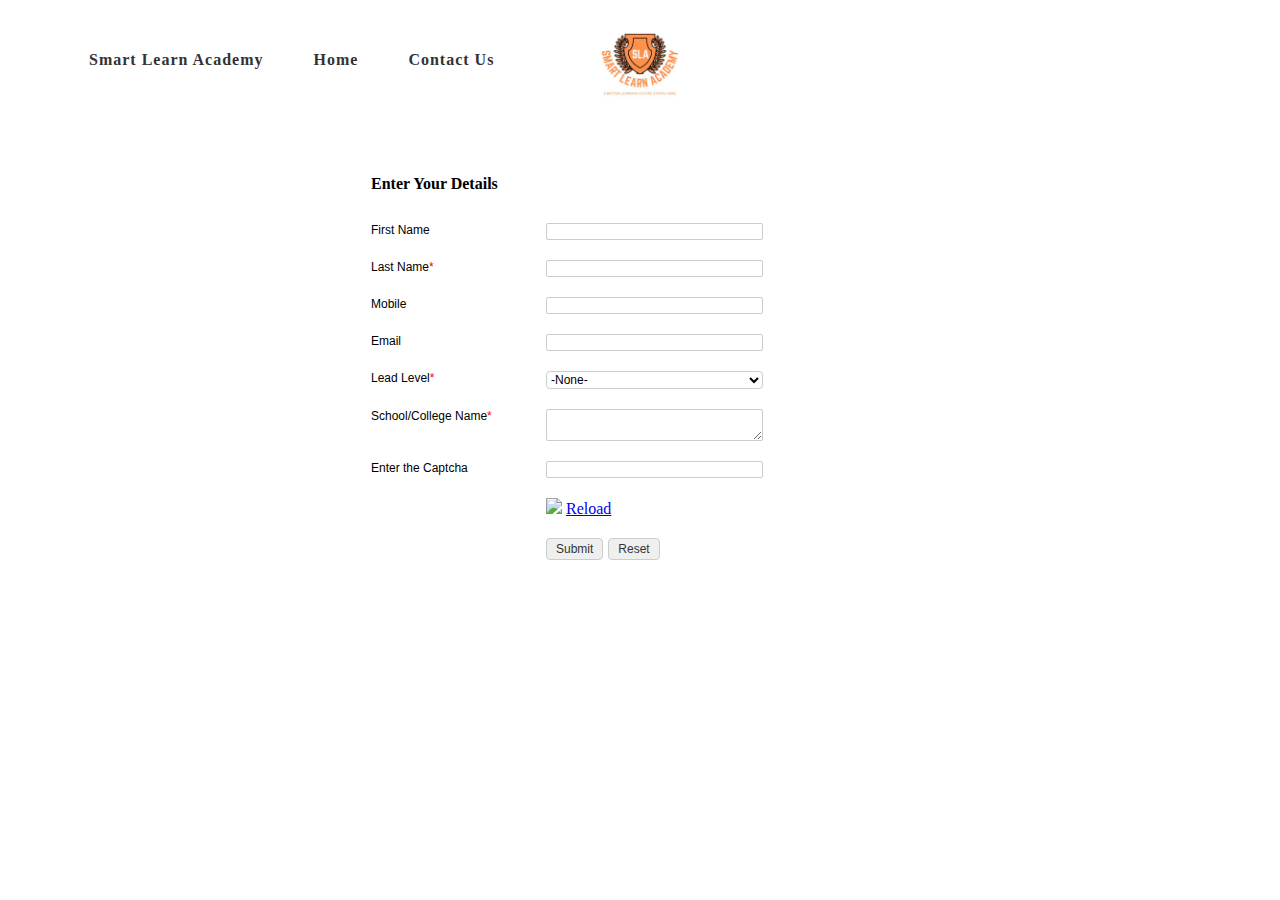
==== commit c0b43b4d: "Update index.html" ====
--- a/index.html
+++ b/index.html
@@ -20,7 +20,7 @@
             </span>
           </div>
           <ul class="menu">
-            <li>Smart Learn Academy</li>
+            <li><a href="index.html">Smart Learn Academy</a></li>
             <li><a href="index.html">Home</a></li>
 
             <li><a href="index2.html">Contact Us</a></li>
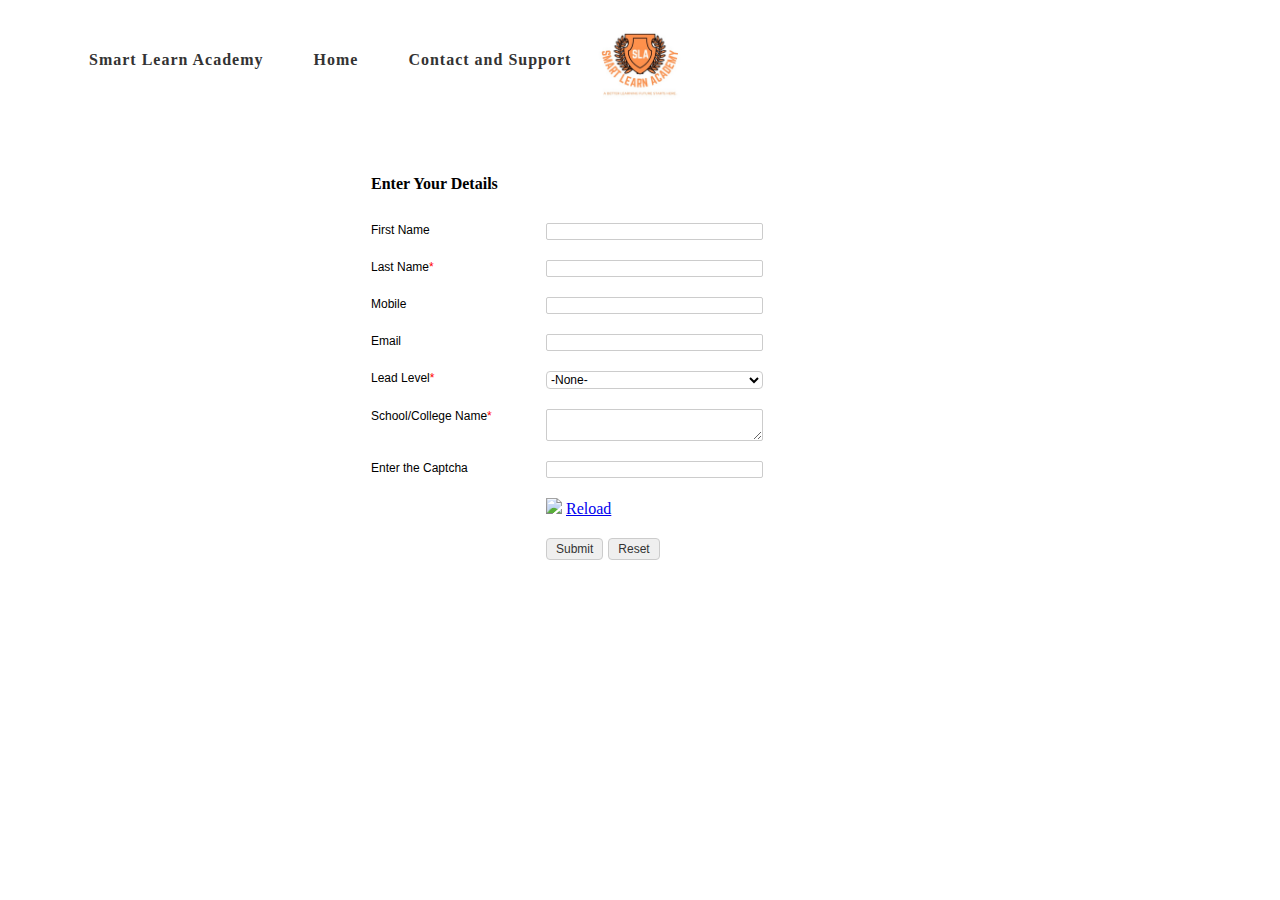
==== commit 06820630: "Update index.html" ====
--- a/index.html
+++ b/index.html
@@ -23,7 +23,7 @@
             <li><a href="index.html">Smart Learn Academy</a></li>
             <li><a href="index.html">Home</a></li>
 
-            <li><a href="index2.html">Contact Us</a></li>
+            <li><a href="index2.html">Contact and Support</a></li>
           </ul>
         </div>
       </div>
@@ -306,6 +306,7 @@
          <iframe name='captchaFrame' style='display:none;'></iframe>
   </div>
  </div>
-
+  <script src="https://ajax.googleapis.com/ajax/libs/jquery/3.5.1/jquery.min.js"></script>
+      <script type="text/javascript" src="index.js"></script>
 </body>
 </html>
